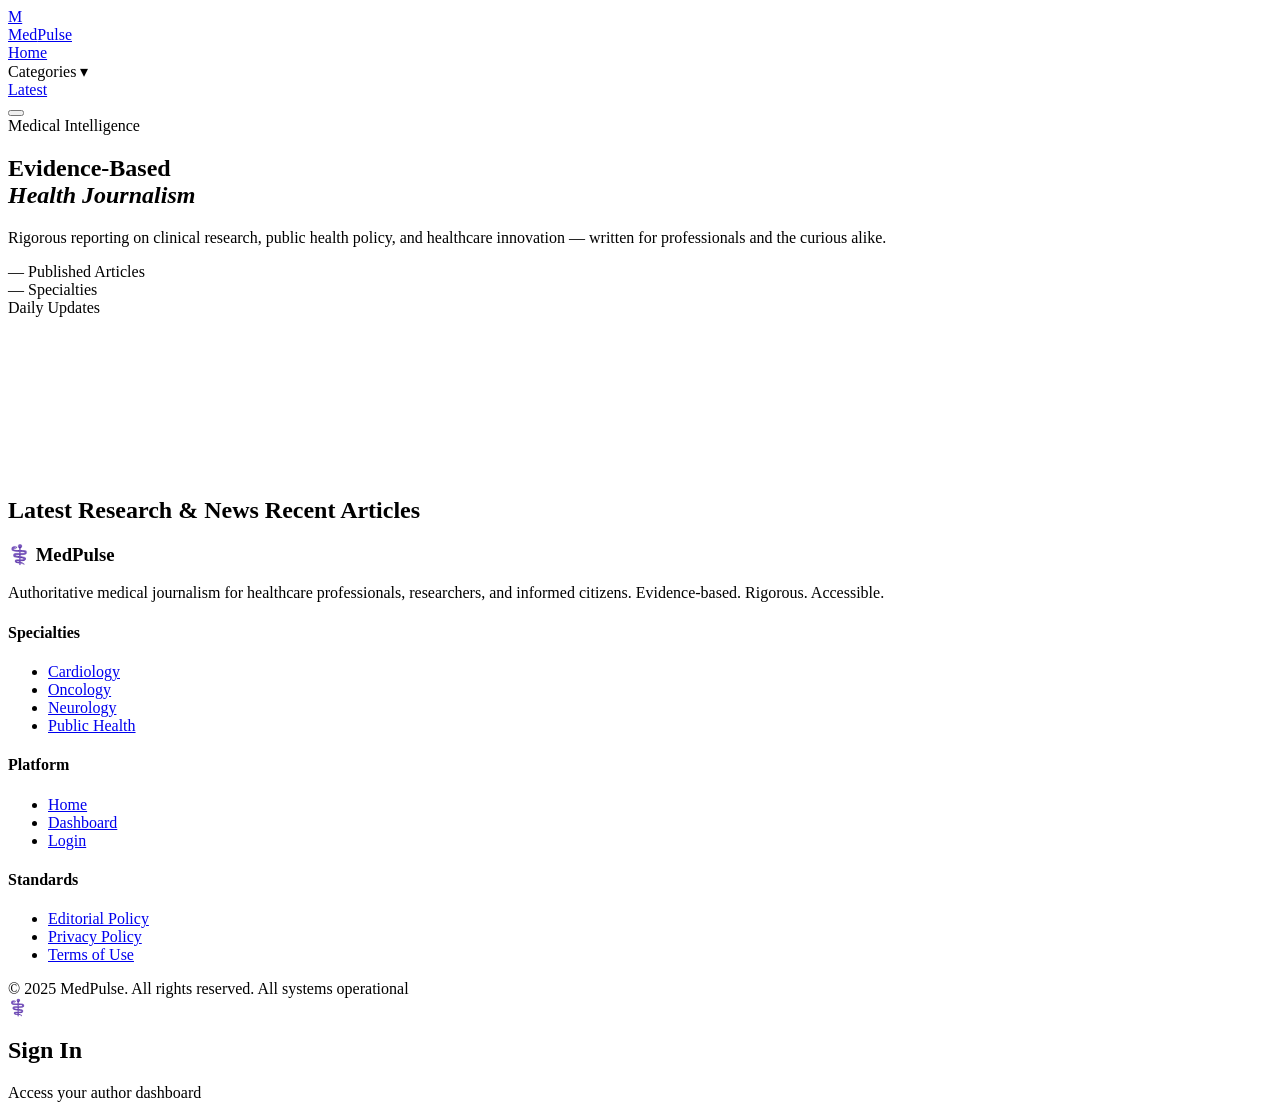
==== public/index.html @ 6bcf763c "Initial MedPulse build" ====
<!DOCTYPE html>
<html lang="en">
<head>
  <meta charset="UTF-8" />
  <meta name="viewport" content="width=device-width, initial-scale=1.0" />
  <title>MedPulse — Medical News & Research</title>
  <meta name="description" content="Stay informed with the latest medical research, clinical news, public health updates, and healthcare innovations." />
  <meta property="og:title" content="MedPulse — Medical News & Research" />
  <meta property="og:type" content="website" />
  <link rel="icon" href="data:image/svg+xml,<svg xmlns='http://www.w3.org/2000/svg' viewBox='0 0 100 100'><text y='.9em' font-size='90'>⚕️</text></svg>" />
  <link rel="stylesheet" href="/css/styles.css" />
</head>
<body>

  <!-- ── Header ─────────────────────────────────────────── -->
  <header class="site-header">
    <nav class="container nav-inner">
      <a href="/" class="nav-logo">
        <div class="nav-logo-mark">M</div>
        <span class="nav-logo-text">Med<span>Pulse</span></span>
      </a>

      <div class="nav-links" id="navLinks">
        <a href="/" class="nav-link active">Home</a>
        <div class="nav-categories nav-link" tabindex="0">
          Categories ▾
          <div class="nav-dropdown" id="categoriesDropdown">
            <!-- populated by JS -->
          </div>
        </div>
        <a href="/article.html" class="nav-link" id="navLatest">Latest</a>
      </div>

      <div class="nav-actions">
        <div id="navAuth">
          <!-- populated by auth.js -->
        </div>
        <button class="nav-toggle" id="navToggle" aria-label="Toggle navigation">
          <span></span><span></span><span></span>
        </button>
      </div>
    </nav>
  </header>

  <!-- ── Hero ───────────────────────────────────────────── -->
  <section class="hero" id="siteHero">
    <div class="hero-grid-bg"></div>
    <div class="container">
      <div class="hero-content">
        <div class="hero-eyebrow">Medical Intelligence</div>
        <h1>Evidence-Based<br /><em>Health Journalism</em></h1>
        <p class="hero-desc">
          Rigorous reporting on clinical research, public health policy, and healthcare innovation — written for professionals and the curious alike.
        </p>
        <div class="hero-stats" id="heroStats">
          <div class="hero-stat">
            <span class="hero-stat-num" id="statArticles">—</span>
            <span class="hero-stat-label">Published Articles</span>
          </div>
          <div class="hero-stat">
            <span class="hero-stat-num" id="statCategories">—</span>
            <span class="hero-stat-label">Specialties</span>
          </div>
          <div class="hero-stat">
            <span class="hero-stat-num">Daily</span>
            <span class="hero-stat-label">Updates</span>
          </div>
        </div>
      </div>
    </div>
  </section>

  <!-- ── Featured Article ───────────────────────────────── -->
  <section class="articles-section" style="padding-top:56px;padding-bottom:0;">
    <div class="container">
      <div id="featuredArticle">
        <!-- Loading skeleton -->
        <div class="featured-article">
          <div class="featured-article-body">
            <div>
              <div class="skeleton skeleton-text" style="width:100px;margin-bottom:20px;"></div>
              <div class="skeleton skeleton-title" style="width:80%;height:36px;margin-bottom:12px;"></div>
              <div class="skeleton skeleton-title" style="width:60%;height:36px;margin-bottom:20px;"></div>
              <div class="skeleton skeleton-text" style="width:100%;"></div>
              <div class="skeleton skeleton-text" style="width:90%;"></div>
              <div class="skeleton skeleton-text" style="width:70%;"></div>
            </div>
          </div>
          <div class="featured-article-img skeleton"></div>
        </div>
      </div>
    </div>
  </section>

  <!-- ── Filters Bar ────────────────────────────────────── -->
  <div class="filters-bar" id="filtersBar" style="display:none;">
    <div class="filters-inner container" id="filtersInner">
      <span class="filter-label">Filter:</span>
      <!-- tag pills populated by JS -->
    </div>
  </div>

  <!-- ── Articles Grid ──────────────────────────────────── -->
  <section class="articles-section">
    <div class="container">
      <div class="section-header">
        <h2 class="section-title">
          <span>Latest Research & News</span>
          Recent Articles
        </h2>
        <div id="categoryHeader"></div>
      </div>

      <div class="articles-grid" id="articlesGrid">
        <!-- Skeleton cards while loading -->
        <div class="card article-card">
          <div class="article-card-img skeleton"></div>
          <div class="article-card-body">
            <div class="skeleton skeleton-text" style="width:80px;"></div>
            <div class="skeleton skeleton-title"></div>
            <div class="skeleton skeleton-text" style="width:100%;"></div>
            <div class="skeleton skeleton-text" style="width:85%;"></div>
          </div>
        </div>
        <div class="card article-card">
          <div class="article-card-img skeleton"></div>
          <div class="article-card-body">
            <div class="skeleton skeleton-text" style="width:80px;"></div>
            <div class="skeleton skeleton-title"></div>
            <div class="skeleton skeleton-text" style="width:100%;"></div>
            <div class="skeleton skeleton-text" style="width:90%;"></div>
          </div>
        </div>
        <div class="card article-card">
          <div class="article-card-img skeleton"></div>
          <div class="article-card-body">
            <div class="skeleton skeleton-text" style="width:80px;"></div>
            <div class="skeleton skeleton-title"></div>
            <div class="skeleton skeleton-text" style="width:100%;"></div>
            <div class="skeleton skeleton-text" style="width:75%;"></div>
          </div>
        </div>
      </div>

      <!-- Pagination -->
      <div class="pagination" id="pagination" style="display:none;"></div>
    </div>
  </section>

  <!-- ── Footer ─────────────────────────────────────────── -->
  <footer class="site-footer">
    <div class="container">
      <div class="footer-grid">
        <div class="footer-brand">
          <h3>⚕️ MedPulse</h3>
          <p>Authoritative medical journalism for healthcare professionals, researchers, and informed citizens. Evidence-based. Rigorous. Accessible.</p>
        </div>
        <div class="footer-col">
          <h4>Specialties</h4>
          <ul id="footerCategories">
            <li><a href="/?category=cardiology">Cardiology</a></li>
            <li><a href="/?category=oncology">Oncology</a></li>
            <li><a href="/?category=neurology">Neurology</a></li>
            <li><a href="/?category=public-health">Public Health</a></li>
          </ul>
        </div>
        <div class="footer-col">
          <h4>Platform</h4>
          <ul>
            <li><a href="/">Home</a></li>
            <li><a href="/dashboard.html">Dashboard</a></li>
            <li><a href="#" id="footerLoginLink">Login</a></li>
          </ul>
        </div>
        <div class="footer-col">
          <h4>Standards</h4>
          <ul>
            <li><a href="#">Editorial Policy</a></li>
            <li><a href="#">Privacy Policy</a></li>
            <li><a href="#">Terms of Use</a></li>
          </ul>
        </div>
      </div>
      <div class="footer-bottom">
        <span>© 2025 MedPulse. All rights reserved.</span>
        <span class="footer-pulse">All systems operational</span>
      </div>
    </div>
  </footer>

  <!-- ── Auth Modal ─────────────────────────────────────── -->
  <div class="modal-overlay" id="authModalOverlay">
    <div class="modal" role="dialog" aria-modal="true" aria-labelledby="authModalTitle">
      <div class="modal-header">
        <div class="modal-logo">⚕️</div>
        <h2 id="authModalTitle">Sign In</h2>
        <p class="modal-subtitle" id="authModalSubtitle">Access your author dashboard</p>
      </div>
      <div id="authModalBody">
        <!-- populated by auth.js -->
      </div>
    </div>
  </div>

  <!-- ── Toast Container ────────────────────────────────── -->
  <div class="toast-container" id="toastContainer" aria-live="polite"></div>

  <!-- ── Scripts ────────────────────────────────────────── -->
  <script type="module" src="/js/main.js"></script>
</body>
</html>
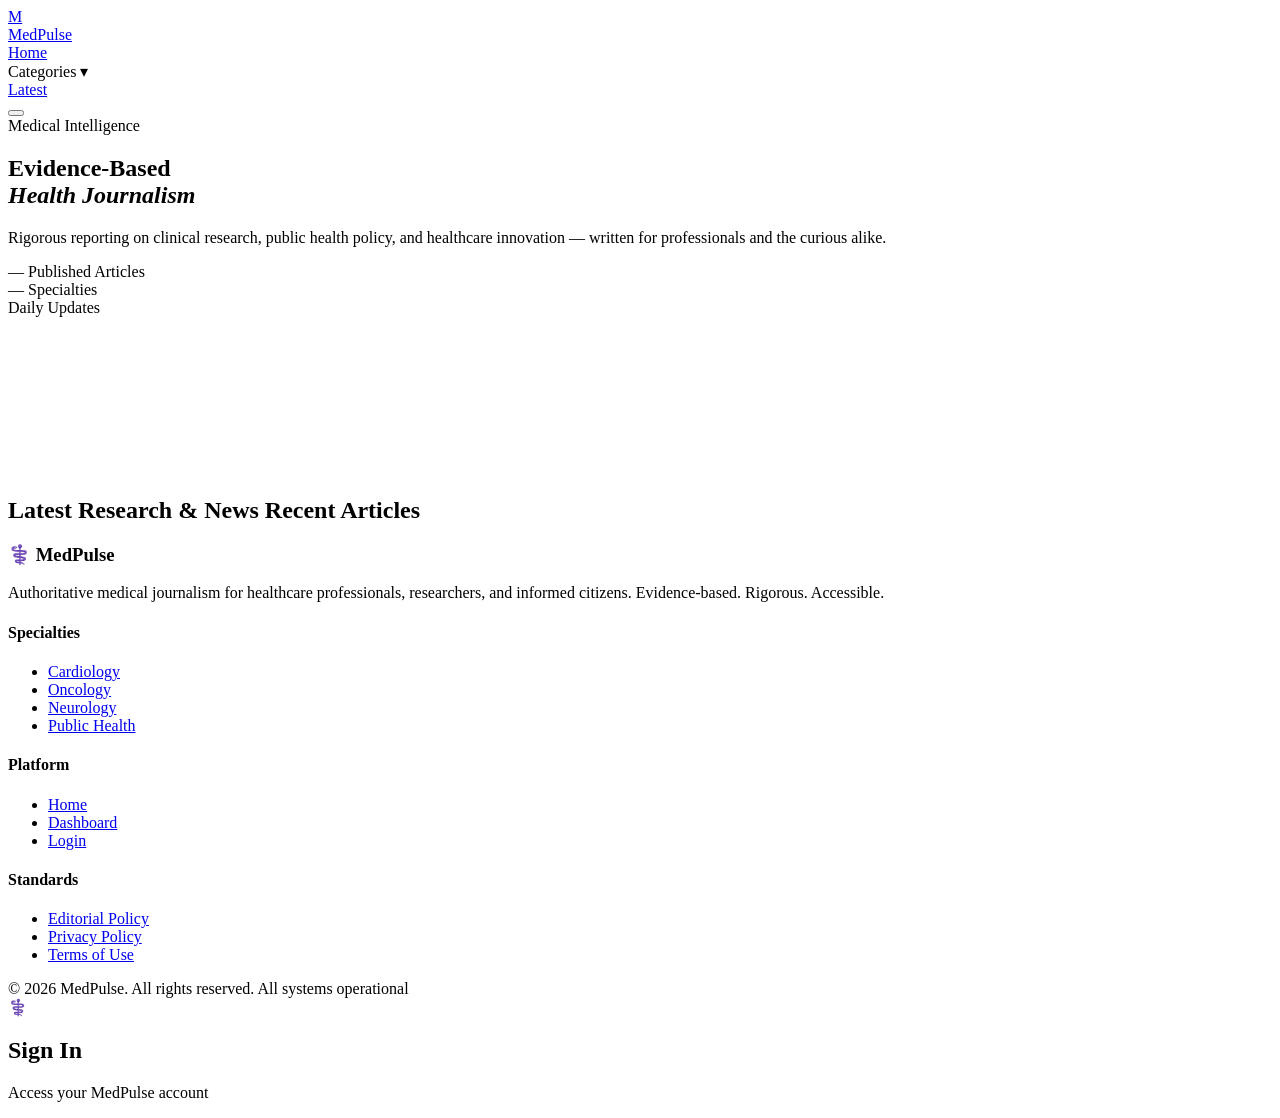
==== commit c4034e7c: "fixes: dates, gap, copyright, registration, likes, comments, policy" ====
--- a/public/index.html
+++ b/public/index.html
@@ -28,7 +28,7 @@
             <!-- populated by JS -->
           </div>
         </div>
-        <a href="/article.html" class="nav-link" id="navLatest">Latest</a>
+        <a href="/" class="nav-link" id="navLatest">Latest</a>
       </div>
 
       <div class="nav-actions">
@@ -175,14 +175,14 @@
         <div class="footer-col">
           <h4>Standards</h4>
           <ul>
-            <li><a href="#">Editorial Policy</a></li>
-            <li><a href="#">Privacy Policy</a></li>
-            <li><a href="#">Terms of Use</a></li>
+            <li><a href="/editorial-policy.html">Editorial Policy</a></li>
+            <li><a href="/privacy-policy.html">Privacy Policy</a></li>
+            <li><a href="/terms.html">Terms of Use</a></li>
           </ul>
         </div>
       </div>
       <div class="footer-bottom">
-        <span>© 2025 MedPulse. All rights reserved.</span>
+        <span>© <span id="footerYear">2026</span> MedPulse. All rights reserved.</span>
         <span class="footer-pulse">All systems operational</span>
       </div>
     </div>
@@ -194,7 +194,7 @@
       <div class="modal-header">
         <div class="modal-logo">⚕️</div>
         <h2 id="authModalTitle">Sign In</h2>
-        <p class="modal-subtitle" id="authModalSubtitle">Access your author dashboard</p>
+        <p class="modal-subtitle" id="authModalSubtitle">Access your MedPulse account</p>
       </div>
       <div id="authModalBody">
         <!-- populated by auth.js -->
@@ -207,5 +207,6 @@
 
   <!-- ── Scripts ────────────────────────────────────────── -->
   <script type="module" src="/js/main.js"></script>
+  <script>document.getElementById('footerYear').textContent = new Date().getFullYear();</script>
 </body>
 </html>
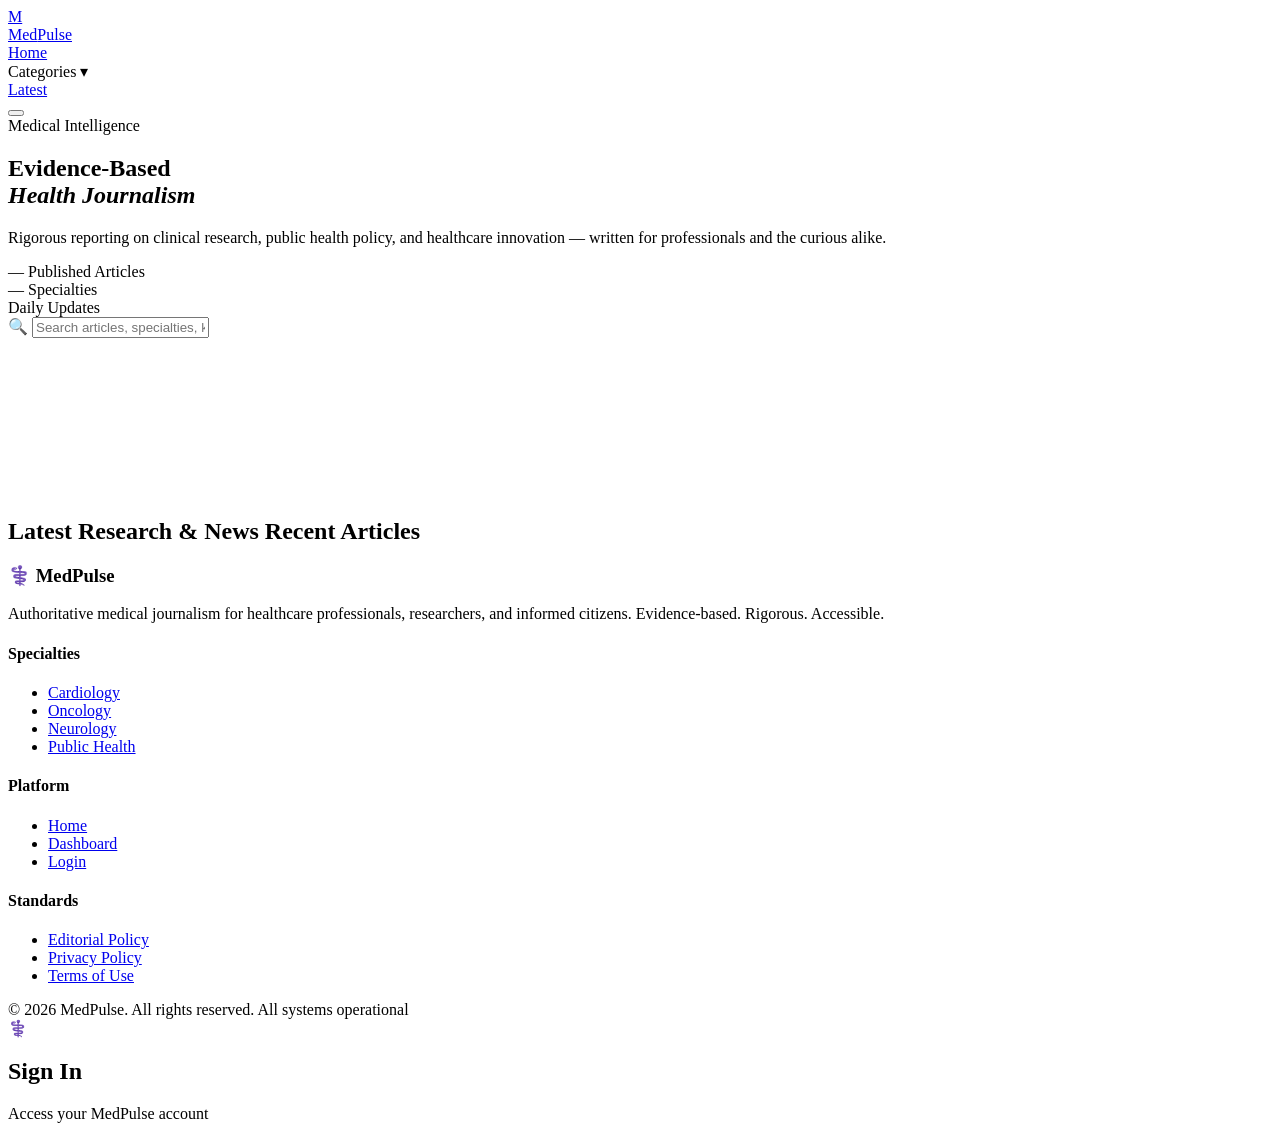
==== commit 2025d16a: "add notifications, search, users panel, delete account" ====
--- a/public/index.html
+++ b/public/index.html
@@ -28,7 +28,7 @@
             <!-- populated by JS -->
           </div>
         </div>
-        <a href="/" class="nav-link" id="navLatest">Latest</a>
+        <a href="/#articles" class="nav-link" id="navLatest">Latest</a>
       </div>
 
       <div class="nav-actions">
@@ -69,6 +69,19 @@
       </div>
     </div>
   </section>
+
+  <!-- ── Search Bar ──────────────────────────────────────── -->
+  <div class="search-bar-wrap">
+    <div class="container">
+      <div class="search-bar">
+        <span class="search-icon">🔍</span>
+        <input type="text" id="searchInput" class="search-input"
+          placeholder="Search articles, specialties, keywords…"
+          autocomplete="off" />
+        <button class="search-clear" id="searchClear" style="display:none;">✕</button>
+      </div>
+    </div>
+  </div>
 
   <!-- ── Featured Article ───────────────────────────────── -->
   <section class="articles-section" style="padding-top:56px;padding-bottom:0;">
@@ -101,7 +114,7 @@
   </div>
 
   <!-- ── Articles Grid ──────────────────────────────────── -->
-  <section class="articles-section">
+  <section class="articles-section" id="articles">
     <div class="container">
       <div class="section-header">
         <h2 class="section-title">
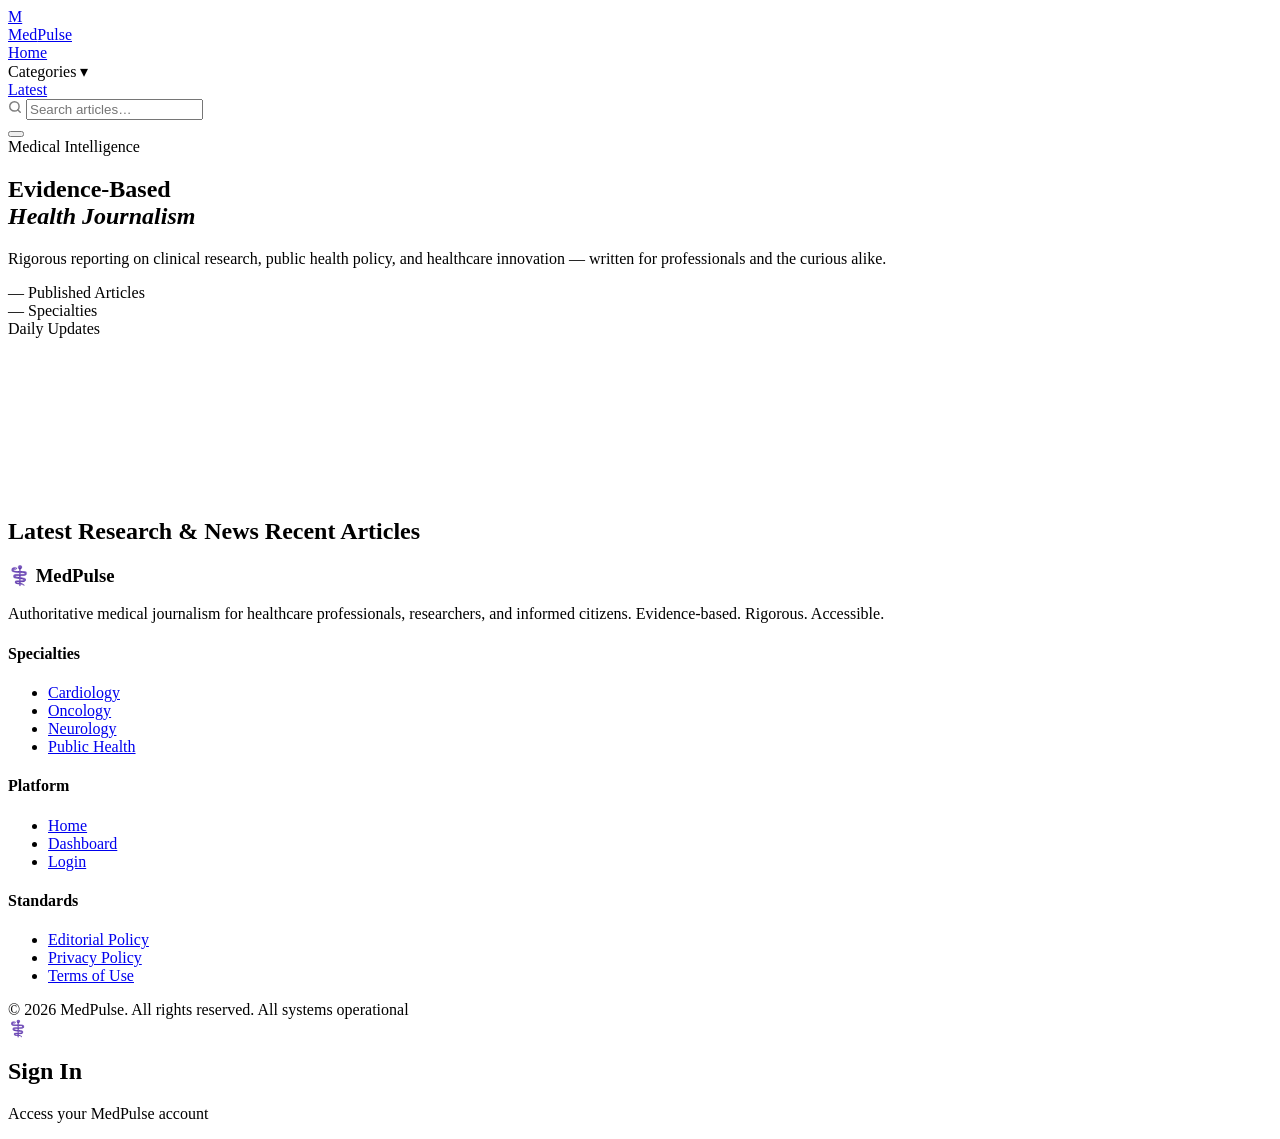
==== commit ca42facd: "nav search, svg bell, admin delete user" ====
--- a/public/index.html
+++ b/public/index.html
@@ -31,6 +31,19 @@
         <a href="/#articles" class="nav-link" id="navLatest">Latest</a>
       </div>
 
+      <div class="nav-search" id="navSearch">
+        <div class="nav-search-bar">
+          <svg xmlns="http://www.w3.org/2000/svg" width="14" height="14" viewBox="0 0 24 24" fill="none" stroke="currentColor" stroke-width="2.5" stroke-linecap="round" stroke-linejoin="round" style="flex-shrink:0;opacity:0.5;">
+            <circle cx="11" cy="11" r="8"/><line x1="21" y1="21" x2="16.65" y2="16.65"/>
+          </svg>
+          <input type="text" id="searchInput" class="nav-search-input"
+            placeholder="Search articles…" autocomplete="off" />
+          <button class="nav-search-clear" id="searchClear" style="display:none;" aria-label="Clear search">
+            <svg xmlns="http://www.w3.org/2000/svg" width="12" height="12" viewBox="0 0 24 24" fill="none" stroke="currentColor" stroke-width="2.5" stroke-linecap="round" stroke-linejoin="round"><line x1="18" y1="6" x2="6" y2="18"/><line x1="6" y1="6" x2="18" y2="18"/></svg>
+          </button>
+        </div>
+      </div>
+
       <div class="nav-actions">
         <div id="navAuth">
           <!-- populated by auth.js -->
@@ -69,19 +82,6 @@
       </div>
     </div>
   </section>
-
-  <!-- ── Search Bar ──────────────────────────────────────── -->
-  <div class="search-bar-wrap">
-    <div class="container">
-      <div class="search-bar">
-        <span class="search-icon">🔍</span>
-        <input type="text" id="searchInput" class="search-input"
-          placeholder="Search articles, specialties, keywords…"
-          autocomplete="off" />
-        <button class="search-clear" id="searchClear" style="display:none;">✕</button>
-      </div>
-    </div>
-  </div>
 
   <!-- ── Featured Article ───────────────────────────────── -->
   <section class="articles-section" style="padding-top:56px;padding-bottom:0;">
